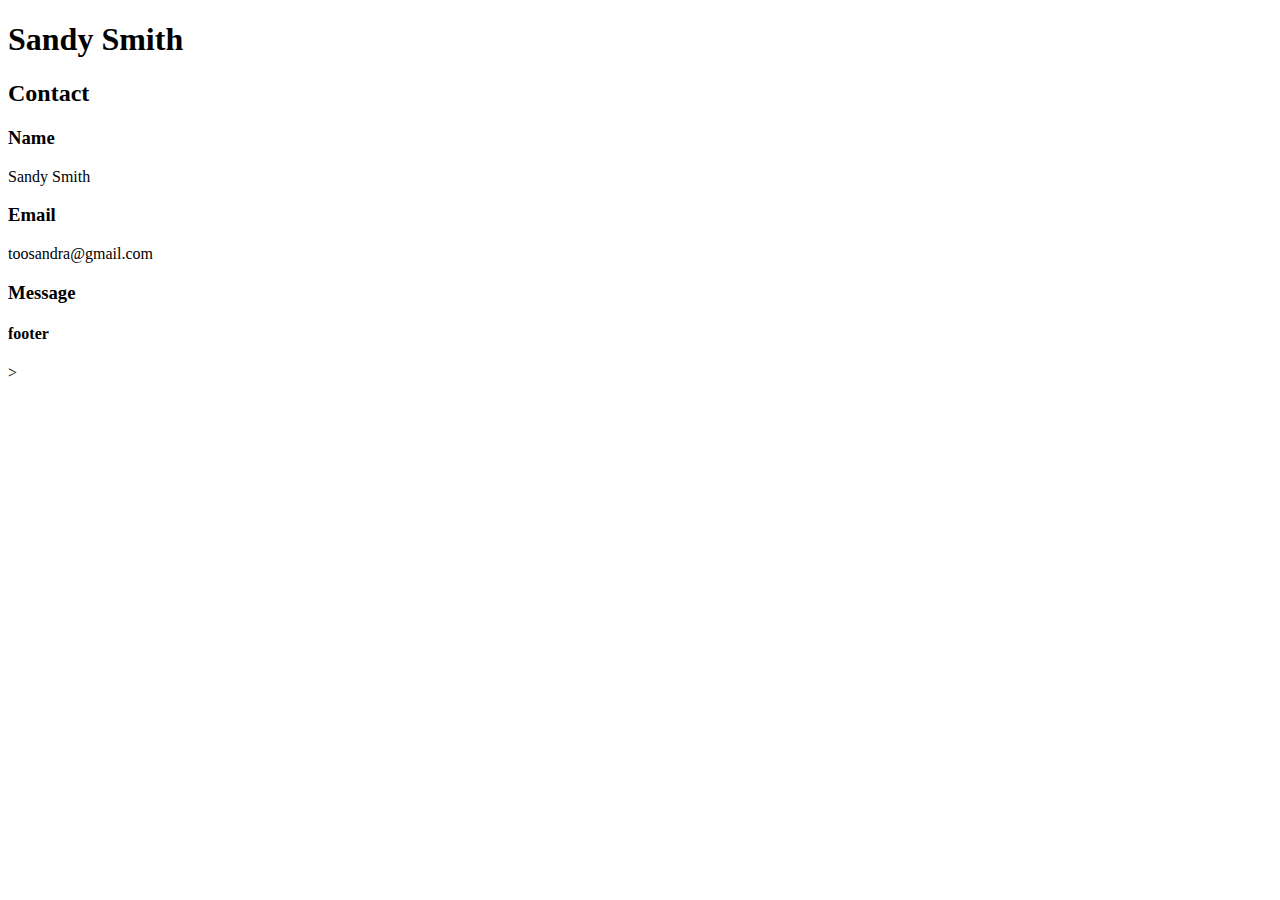
==== contact.html @ 1cab1113 "setting up all html" ====
<!DOCTYPE html>
<html lang="en">
<head>
    <meta charset="UTF-8">
    <meta name="viewport" content="width=device-width, initial-scale=1.0">
    <link rel="stylesheet" type="text/css" href="style.css">
    <title>Contact</title>
</head>
<body>
    <!--background light grey-->
    <h1>Sandy Smith</h1>
    <!--Contact is a box-->
    <div>
        <h2>Contact</h2>
        <!--border line-->
            <div><!--boxes-->
                <h3>Name</h3>
                <p>Sandy Smith</p>
                <h3>Email</h3>
                <p>toosandra@gmail.com</p>
                <h3>Message</h3>
        <!--big text box-->
            </div>
    </div>
    <div>
        <!--submit button-->
    </div>
    <h4>footer</h4>>
    
</body>
</html>
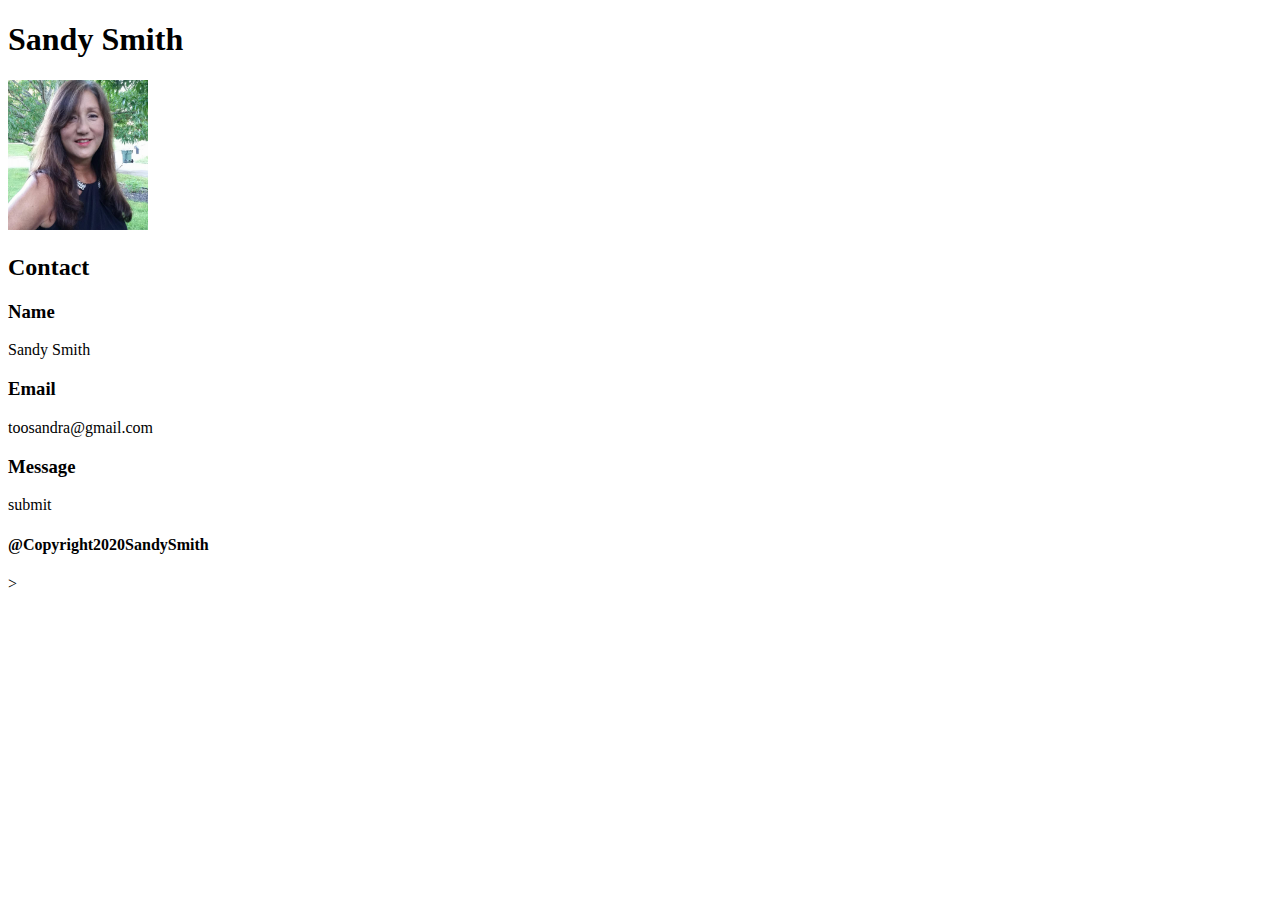
==== commit 8528223a: "set all html pages" ====
--- a/contact.html
+++ b/contact.html
@@ -11,6 +11,9 @@
     <h1>Sandy Smith</h1>
     <!--Contact is a box-->
     <div>
+        <div image class="About">
+            <a href="images/sandy.jpg"><img src="images/sandy.jpg" alt="image" height="150" width="140"></a>
+        </div>
         <h2>Contact</h2>
         <!--border line-->
             <div><!--boxes-->
@@ -24,8 +27,9 @@
     </div>
     <div>
         <!--submit button-->
+        <p class="submit">submit</p>
     </div>
-    <h4>footer</h4>>
+    <h4>@Copyright2020SandySmith</h4>>
     
 </body>
 </html>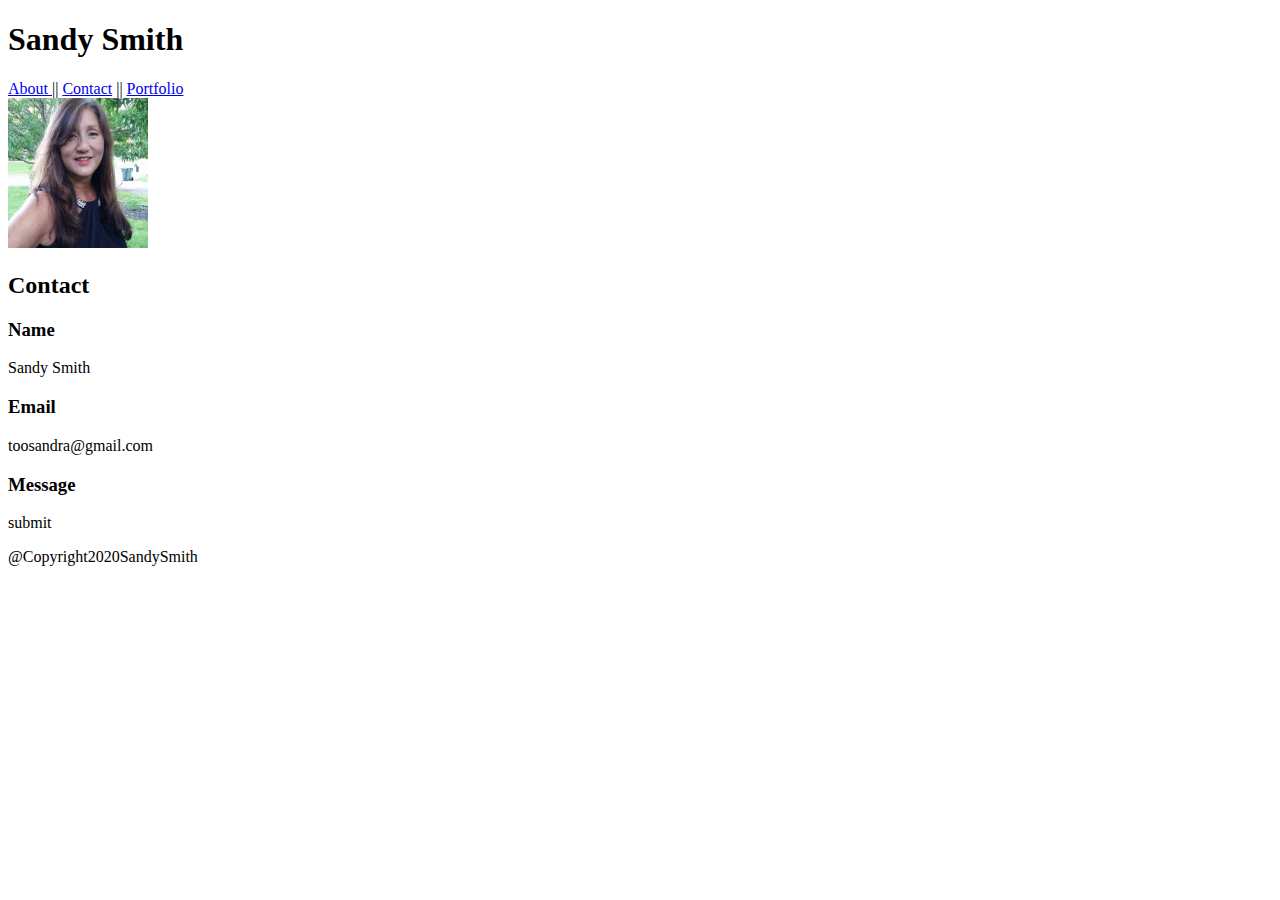
==== commit 95e4de58: "linked pages, added more css." ====
--- a/contact.html
+++ b/contact.html
@@ -8,11 +8,14 @@
 </head>
 <body>
     <!--background light grey-->
-    <h1>Sandy Smith</h1>
+    <div>
+        <h1>Sandy Smith</h1>
+    </div>
+    <a href="index.html">About </a> || <a href="contact.html">Contact</a> || <a href="portfolio.html">Portfolio</a>
     <!--Contact is a box-->
     <div>
         <div image class="About">
-            <a href="images/sandy.jpg"><img src="images/sandy.jpg" alt="image" height="150" width="140"></a>
+            <a href="images/sandy.jpg"><img src="assets/images/sandy.jpg" alt="image" height="150" width="140"></a>
         </div>
         <h2>Contact</h2>
         <!--border line-->
@@ -29,7 +32,7 @@
         <!--submit button-->
         <p class="submit">submit</p>
     </div>
-    <h4>@Copyright2020SandySmith</h4>>
+    <footer>@Copyright2020SandySmith</footer>
     
 </body>
 </html>